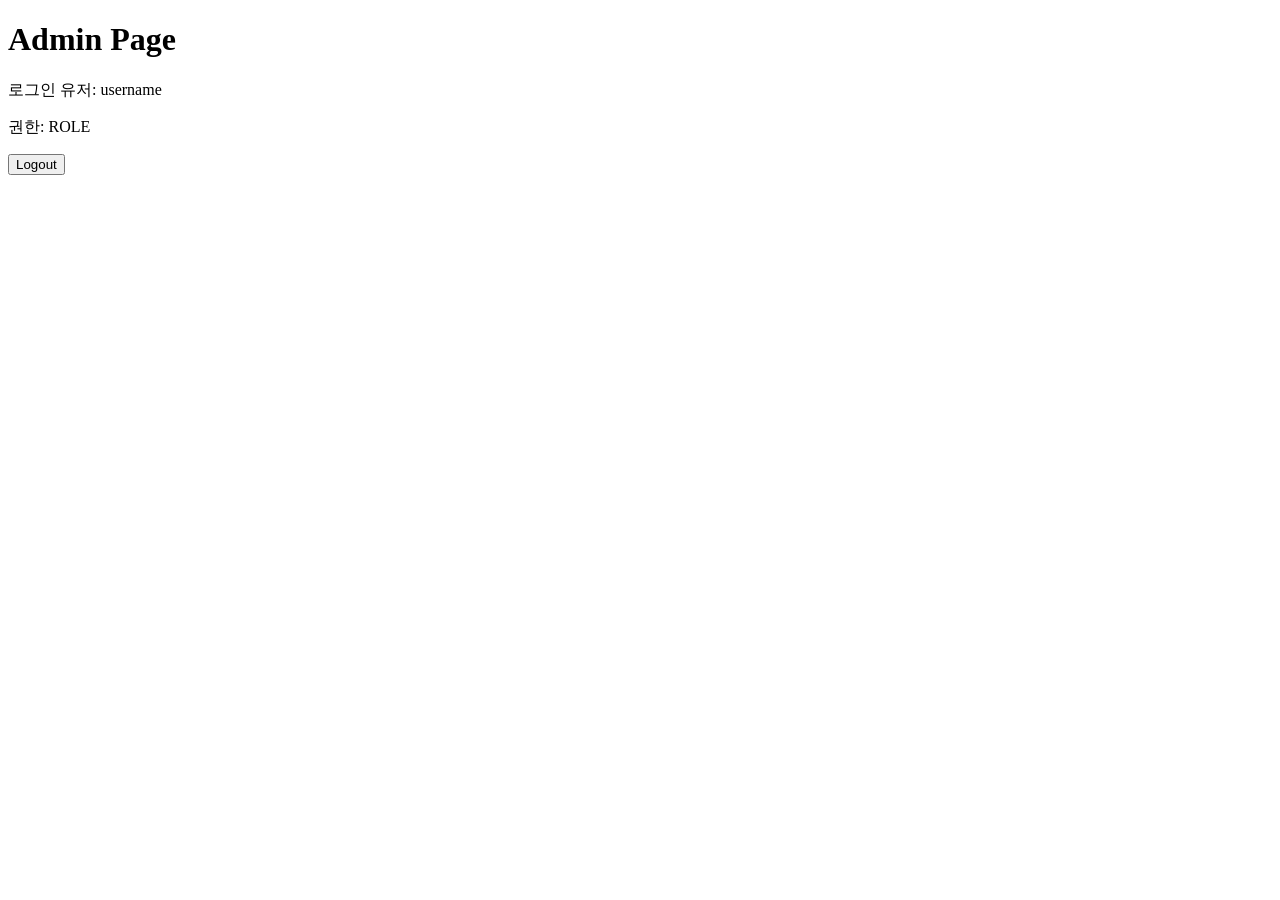
==== src/main/resources/templates/admin.html @ b3b8fac7 "260511 commit" ====
<!DOCTYPE html>
<html lang="en" xmlns:th="http://www.thymeleaf.org">
<head>
    <meta charset="UTF-8">
    <title>Admin</title>
</head>
<body>

<h1>Admin Page</h1>

<p>
    로그인 유저:
    <span th:text="${user.username}">username</span>
</p>

<p>
    권한:
    <span th:text="${user.authorities}">ROLE</span>
</p>

<form th:action="@{/logout}" method="post">
    <button type="submit">Logout</button>
</form>

</body>
</html>
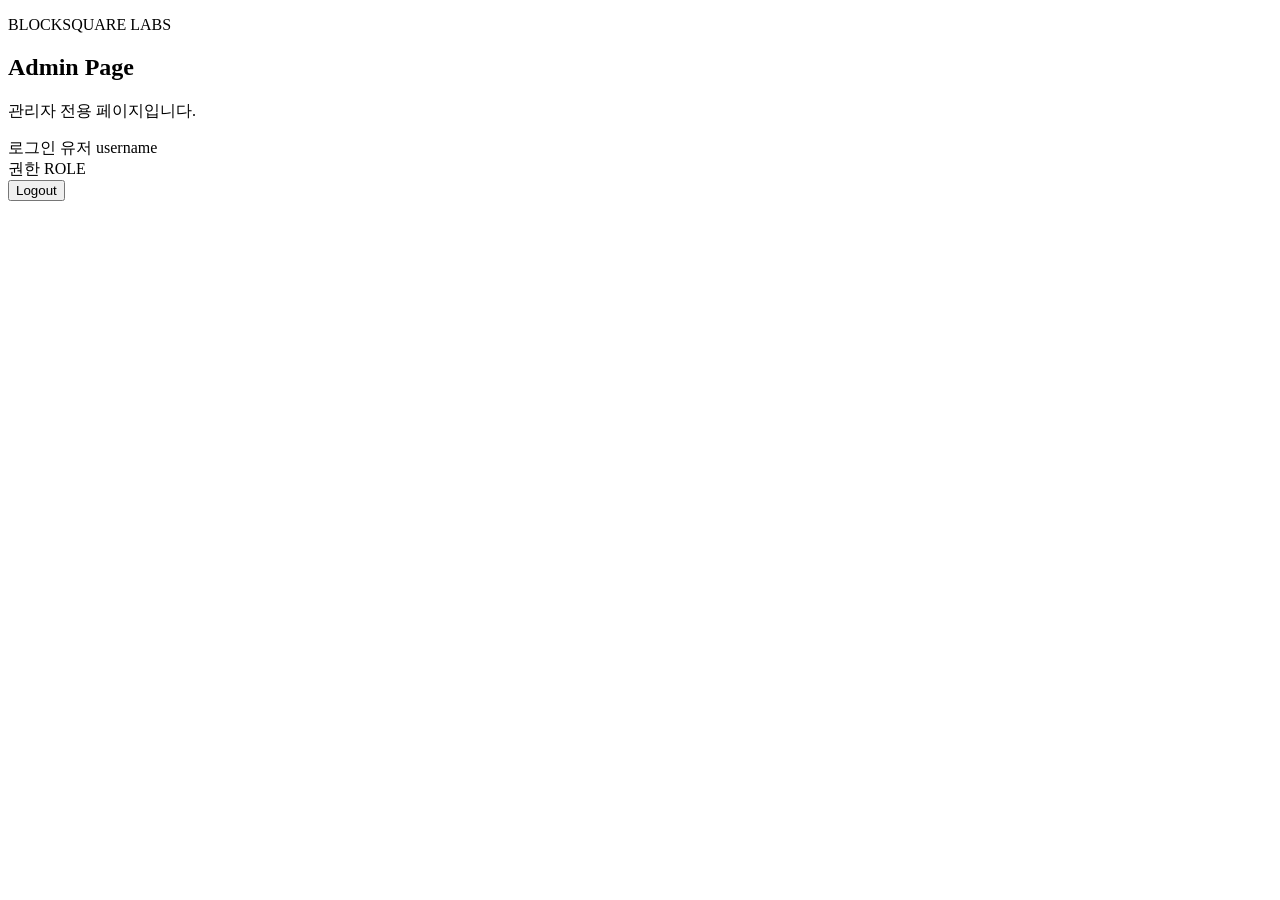
==== commit 01c69d65: "260513 commit" ====
--- a/src/main/resources/templates/admin.html
+++ b/src/main/resources/templates/admin.html
@@ -1,26 +1,45 @@
 <!DOCTYPE html>
-<html lang="en" xmlns:th="http://www.thymeleaf.org">
+<html lang="ko" xmlns:th="http://www.thymeleaf.org">
 <head>
     <meta charset="UTF-8">
+    <meta name="viewport" content="width=device-width, initial-scale=1.0">
+
+    <!-- 검색엔진 색인 방지 -->
+    <meta name="robots" content="noindex, nofollow">
+    <meta name="googlebot" content="noindex, nofollow">
+
     <title>Admin</title>
+
+    <link rel="stylesheet" th:href="@{/css/admin.css}">
 </head>
-<body>
+<body class="admin-body">
 
-<h1>Admin Page</h1>
+<main class="admin-page">
+    <section class="admin-card">
+        <div class="admin-header">
+            <p class="eyebrow">BLOCKSQUARE LABS</p>
+            <h1>Admin Page</h1>
+            <p class="description">관리자 전용 페이지입니다.</p>
+        </div>
 
-<p>
-    로그인 유저:
-    <span th:text="${user.username}">username</span>
-</p>
+        <div class="info-box">
+            <div class="info-row">
+                <span class="info-label">로그인 유저</span>
+                <span class="info-value" th:text="${user.username}">username</span>
+            </div>
 
-<p>
-    권한:
-    <span th:text="${user.authorities}">ROLE</span>
-</p>
+            <div class="info-row">
+                <span class="info-label">권한</span>
+                <span class="info-value" th:text="${user.authorities}">ROLE</span>
+            </div>
+        </div>
 
-<form th:action="@{/logout}" method="post">
-    <button type="submit">Logout</button>
-</form>
+        <form th:action="@{/logout}" method="post">
+            <input type="hidden" th:name="${_csrf.parameterName}" th:value="${_csrf.token}" />
+            <button class="secondary-button" type="submit">Logout</button>
+        </form>
+    </section>
+</main>
 
 </body>
 </html>
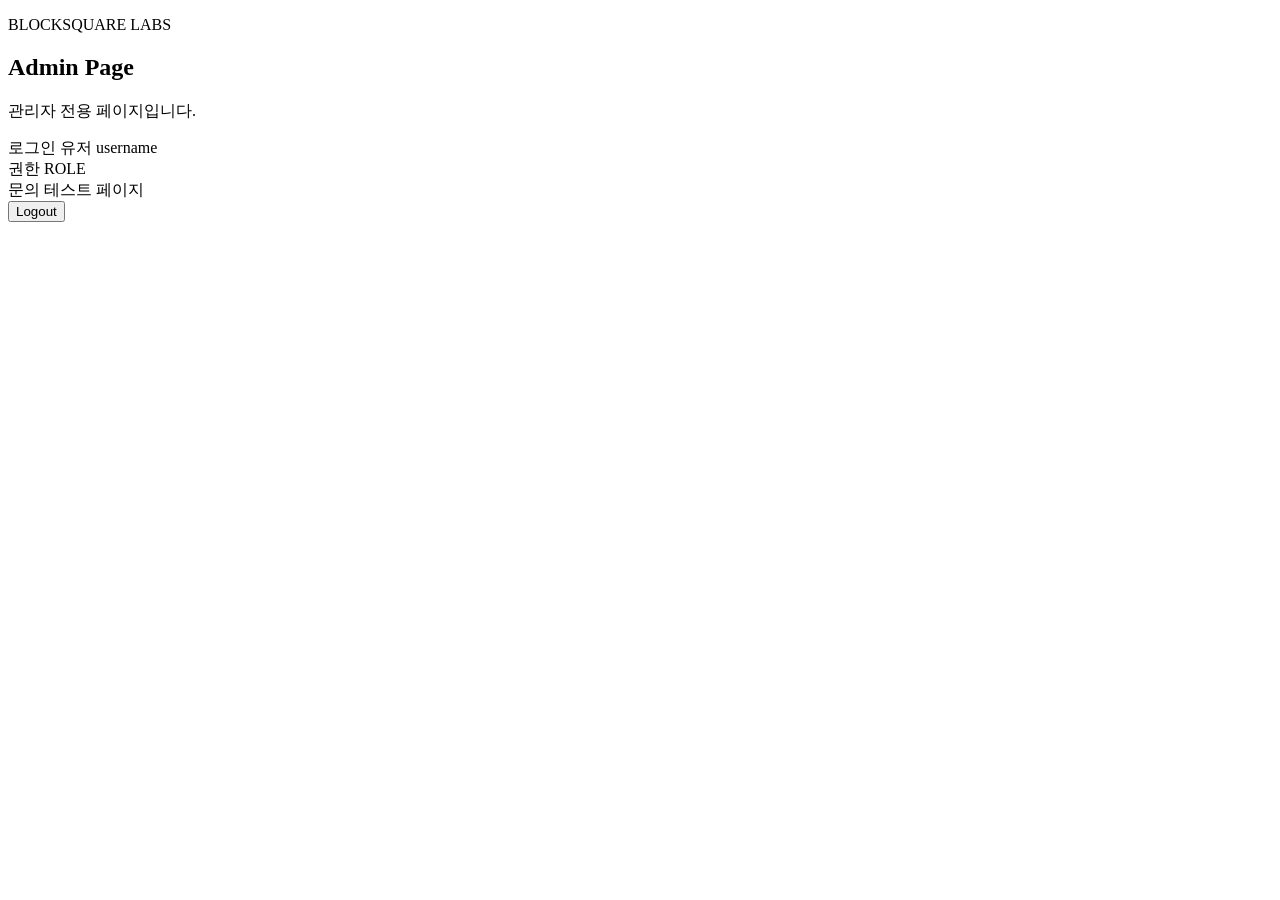
==== commit cb2b4211: "added mailsender testing functionality" ====
--- a/src/main/resources/templates/admin.html
+++ b/src/main/resources/templates/admin.html
@@ -34,10 +34,29 @@
             </div>
         </div>
 
-        <form th:action="@{/logout}" method="post">
-            <input type="hidden" th:name="${_csrf.parameterName}" th:value="${_csrf.token}" />
-            <button class="secondary-button" type="submit">Logout</button>
-        </form>
+        <div class="admin-actions">
+            <a class="primary-button"
+               th:href="@{/admin/inquiry}">
+                문의 테스트 페이지
+            </a>
+
+            <form th:action="@{/logout}"
+                  method="post">
+                <input type="hidden"
+                       th:name="${_csrf.parameterName}"
+                       th:value="${_csrf.token}">
+
+                <button class="secondary-button"
+                        type="submit">
+                    Logout
+                </button>
+            </form>
+        </div>
+
+<!--        <form th:action="@{/logout}" method="post">-->
+<!--            <input type="hidden" th:name="${_csrf.parameterName}" th:value="${_csrf.token}" />-->
+<!--            <button class="secondary-button" type="submit">Logout</button>-->
+<!--        </form>-->
     </section>
 </main>
 
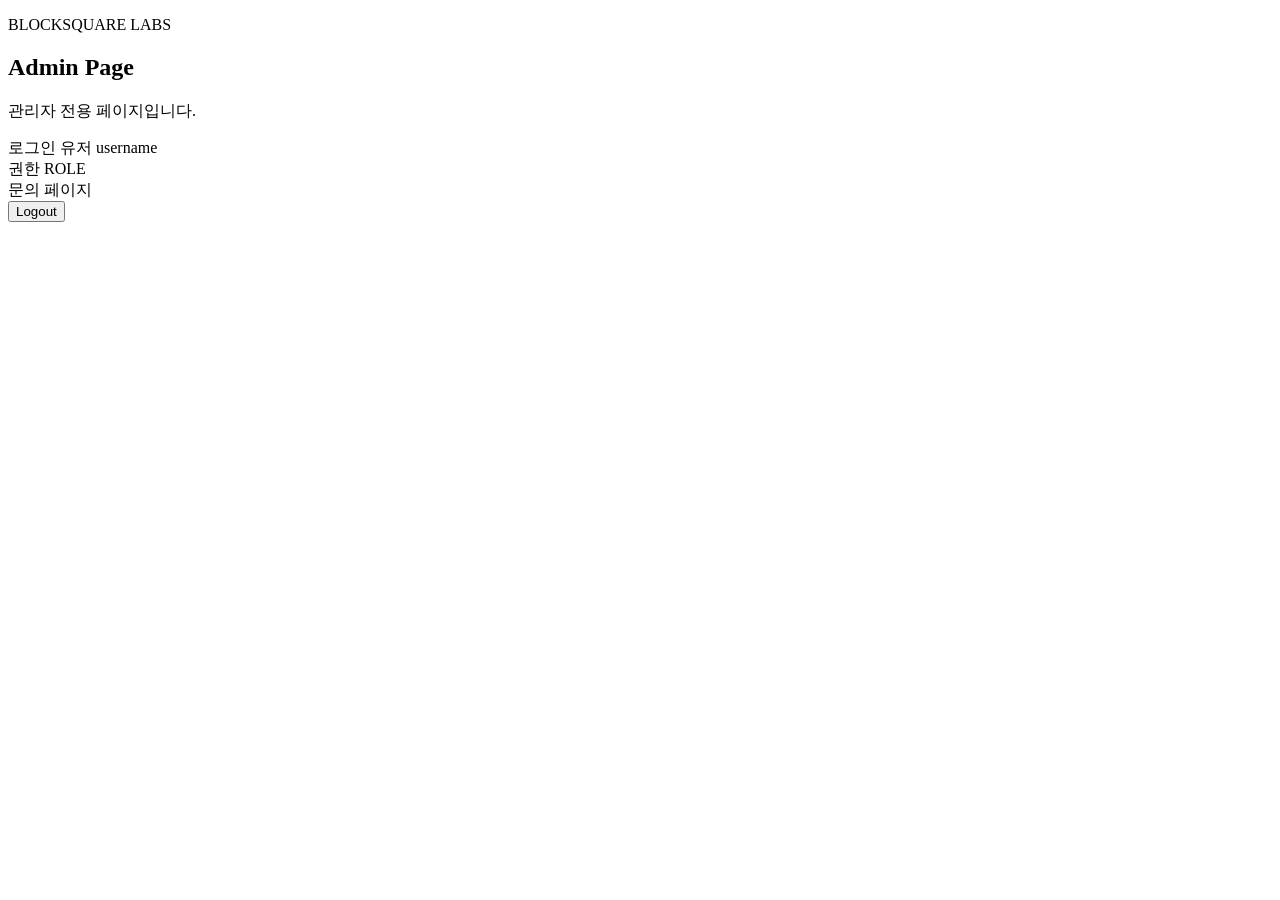
==== commit 662718b4: "admin for inquiry 260619" ====
--- a/src/main/resources/templates/admin.html
+++ b/src/main/resources/templates/admin.html
@@ -37,7 +37,7 @@
         <div class="admin-actions">
             <a class="primary-button"
                th:href="@{/admin/inquiry}">
-                문의 테스트 페이지
+                문의 페이지
             </a>
 
             <form th:action="@{/logout}"
